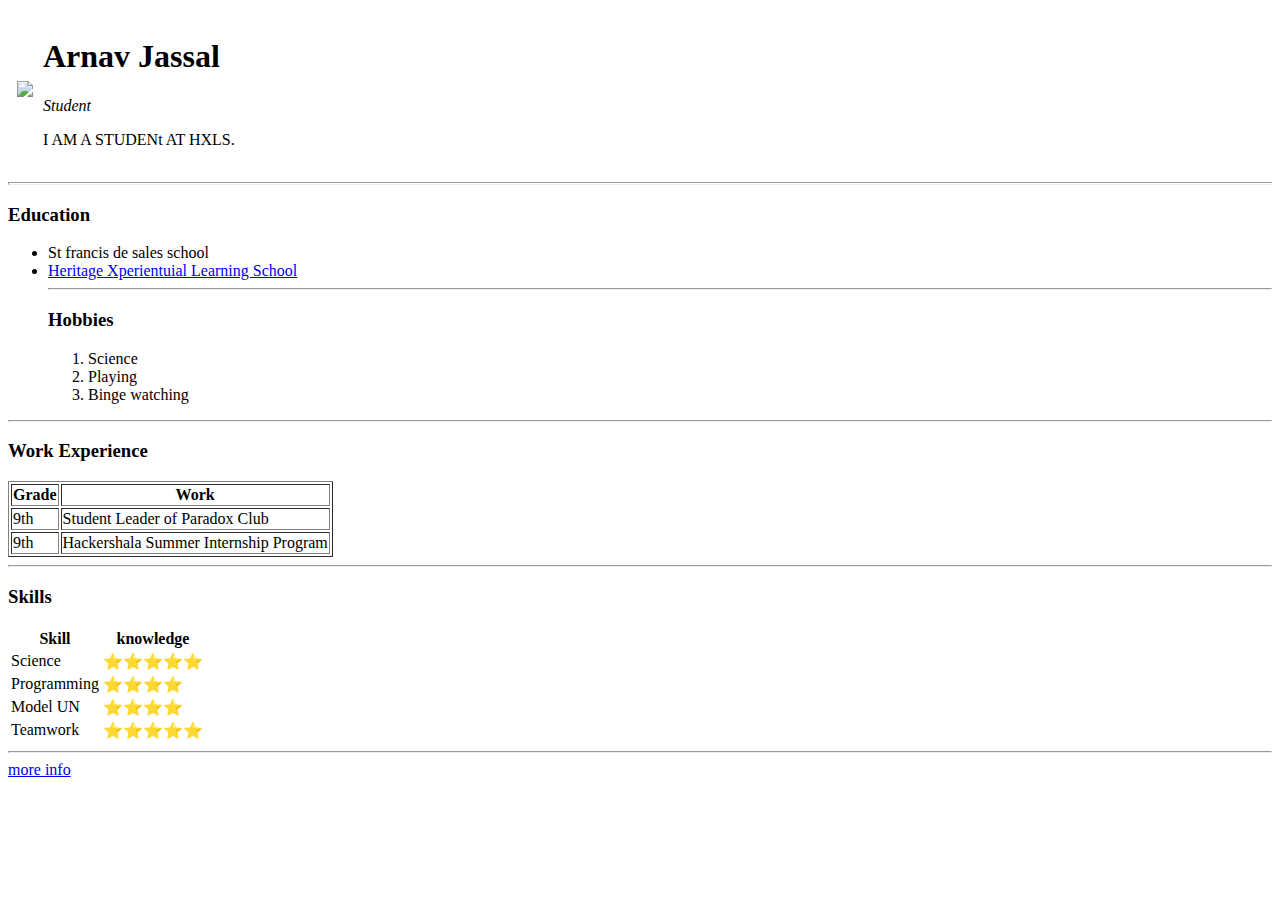
==== index.html @ 38869418 "add initiall vc website files" ====
<!DOCTYPE html>
<html lang="en" dir="ltr">

<head>
  <meta charset="utf-8">
  <title>Arnav's personal site</title>
</head>

<body>
  <table cellspacing=8>
    <tr>
      <td><img src="https://www.formula1.com/content/dam/fom-website/manual/Misc/2022manual/WinterTestingBarcelona/Day2/GettyImages-1372557951.jpg.transform/9col/image.jpg" width=400 length= 200> </td>
      <td>  <h1>Arnav Jassal</h1>
        <p><em>Student</em></p>
        <p> I AM A STUDENt AT HXLS.</p>
      </td>
    </tr>
  </table>

  <hr size="3">
  <h3>Education</h3>
  <ul>
    <li>St francis de sales school</li>
    <li><a href="https://www.heritagexperiential.org/Heritage"> Heritage Xperientuial Learning School</a></li>
<hr>
  <h3>Hobbies</h3>
  <ol>
    <li>Science</li>
    <li>Playing</li>
    <li>Binge watching</li>
  </ol>
  </ul>
  <hr>
  <h3>Work Experience</h3>
  <table border=1>
    <thead>
      <th>Grade</th>
      <th>Work</th>
    </thead>
    <tbody>
      <tr>
        <td>9th</td>
        <td>Student Leader of Paradox Club</td>
      </tr>
      <tr>
        <td>9th</td>
        <td>Hackershala Summer Internship Program</td>
      </tr>
    </tbody>
  </table>
  <hr>
  <h3>Skills</h3>
  <table>
    <thead>
      <th>Skill</th>
      <th>knowledge</th>
    </thead>
    <tbody>
    <tr>
      <td>Science</td>
      <td>⭐️⭐️⭐️⭐️⭐️</td>
      </tr>
    <tr>
     <td>Programming</td>
    <td>⭐️⭐️⭐️⭐️</td>
    </tr>
    <tr>
      <td>Model UN</td>
      <td>⭐️⭐️⭐️⭐️</td>
    </tr>
    <tr>
      <td>Teamwork</td>
      <td>⭐️⭐️⭐️⭐️⭐️</td>
    </tr>
  </tbody>
  </table>
  <hr>
  <a href="info.html"> more info</a>
</body>

</html>
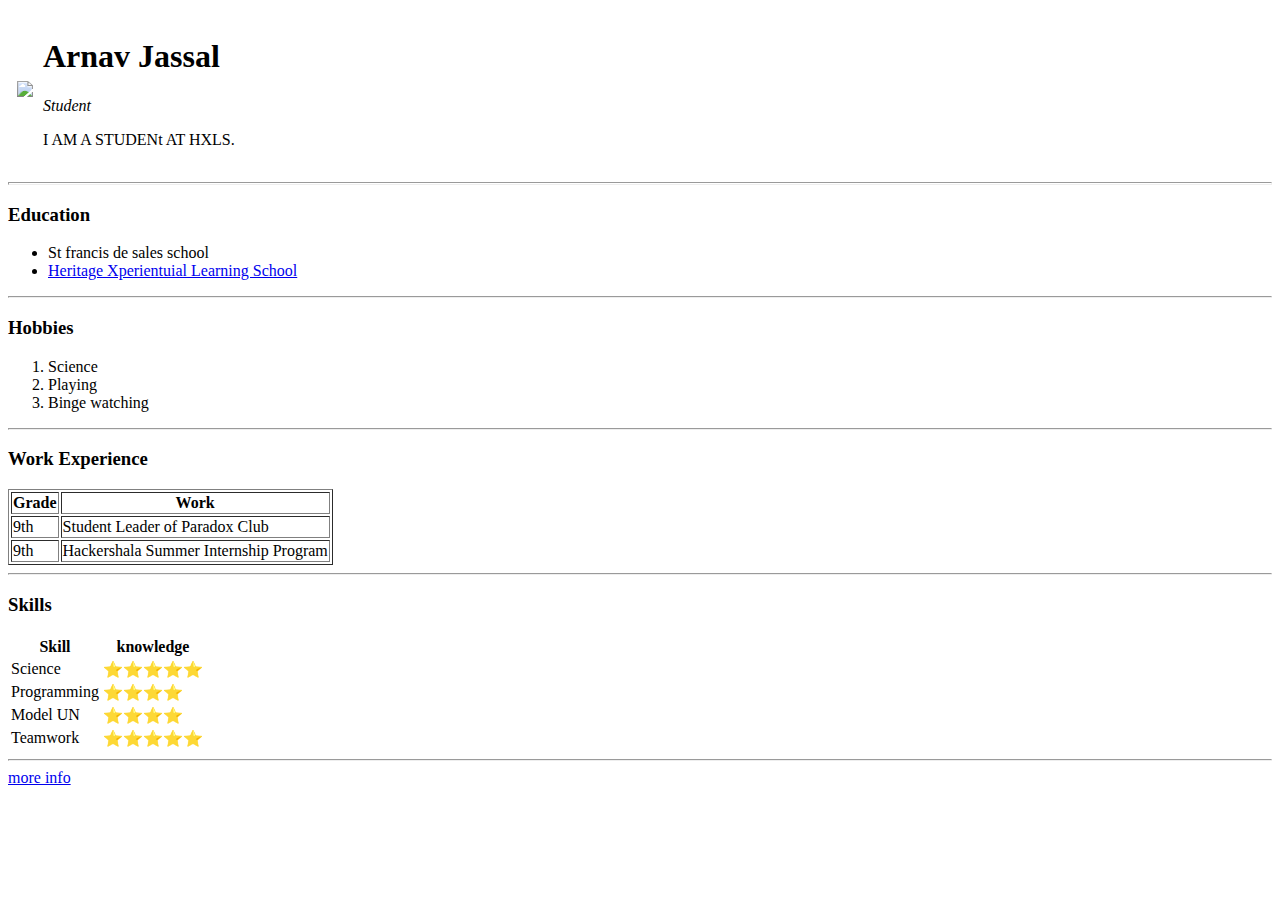
==== commit b823da91: "Add files via upload" ====
--- a/index.html
+++ b/index.html
@@ -4,6 +4,7 @@
 <head>
   <meta charset="utf-8">
   <title>Arnav's personal site</title>
+  <link rel="stylesheet" href="css/styles.css">
 </head>
 
 <body>
@@ -22,6 +23,7 @@
   <ul>
     <li>St francis de sales school</li>
     <li><a href="https://www.heritagexperiential.org/Heritage"> Heritage Xperientuial Learning School</a></li>
+  </ul>
 <hr>
   <h3>Hobbies</h3>
   <ol>
@@ -29,7 +31,6 @@
     <li>Playing</li>
     <li>Binge watching</li>
   </ol>
-  </ul>
   <hr>
   <h3>Work Experience</h3>
   <table border=1>
